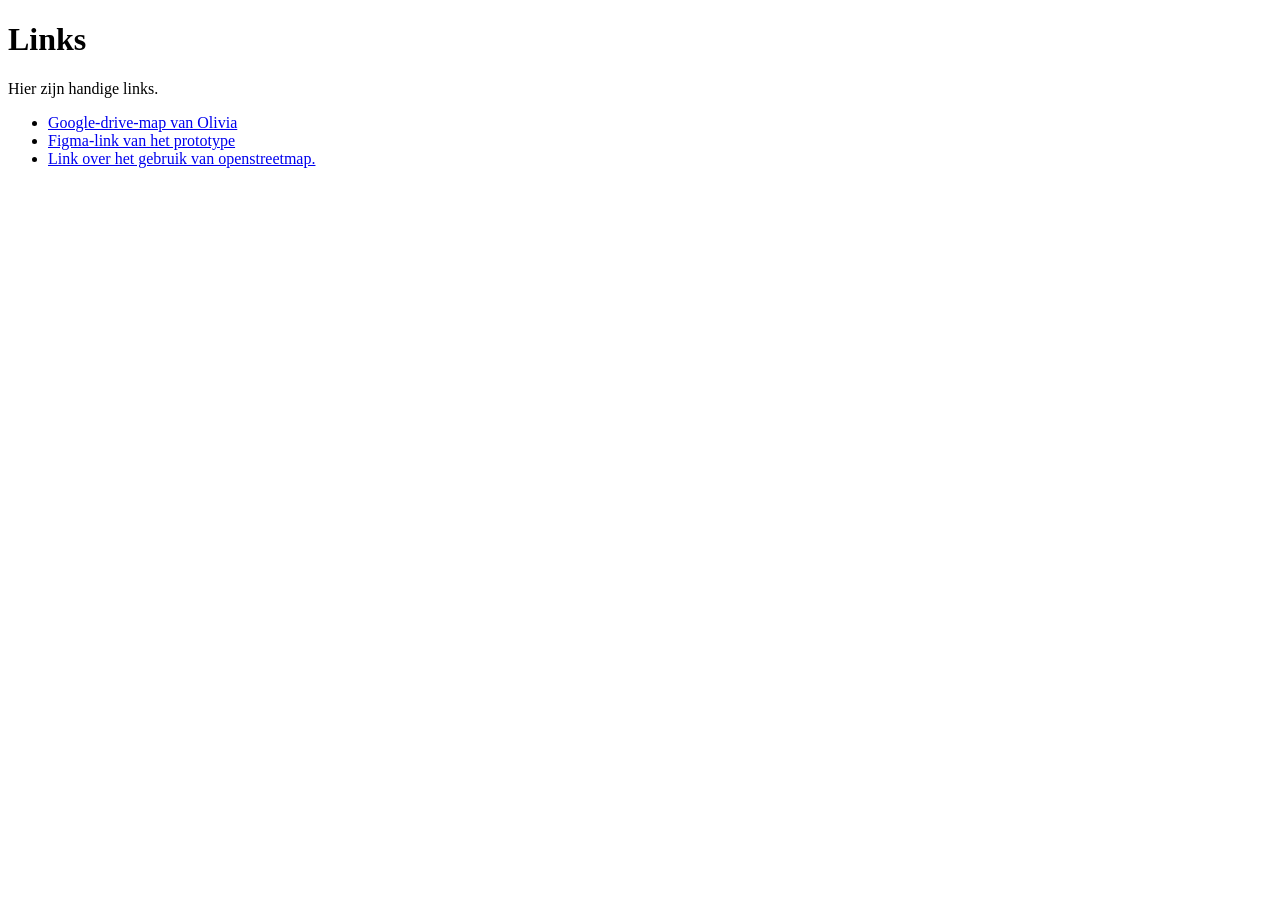
==== links.html @ 6b4ad4d8 "#3 - Er is een pagina met handige links." ====
<!DOCTYPE html>
<html lang="nl">

<head>
    <meta charset="UTF-8">
    <meta name="viewport" content="width=device-width, initial-scale=1.0">
    <title>Links</title>
    <!-- <link rel="stylesheet" href="styles/style.css"> -->
</head>

<body>
    <h1>Links</h1>

    <p>Hier zijn handige links.</p>

    <ul>
        <li>
            <a href="https://drive.google.com/drive/folders/1J8wPt9KyNVdu3VC3MiVc7gkCR86h8-wR?usp=sharing">
                Google-drive-map van Olivia
            </a>

        </li>
        <li>
            <a
                href="https://www.figma.com/design/9UctVXSWnspKX72xtLvNQ5/Prototype-Bloemenveld?node-id=729-8198&t=oMo0KL9d9eyx2MVk-0">
                Figma-link van het prototype
            </a>
        </li>
        <li>
            <a href="https://switch2osm.org/">
                Link over het gebruik van openstreetmap.
            </a>
        </li>
    </ul>

</body>

</html>
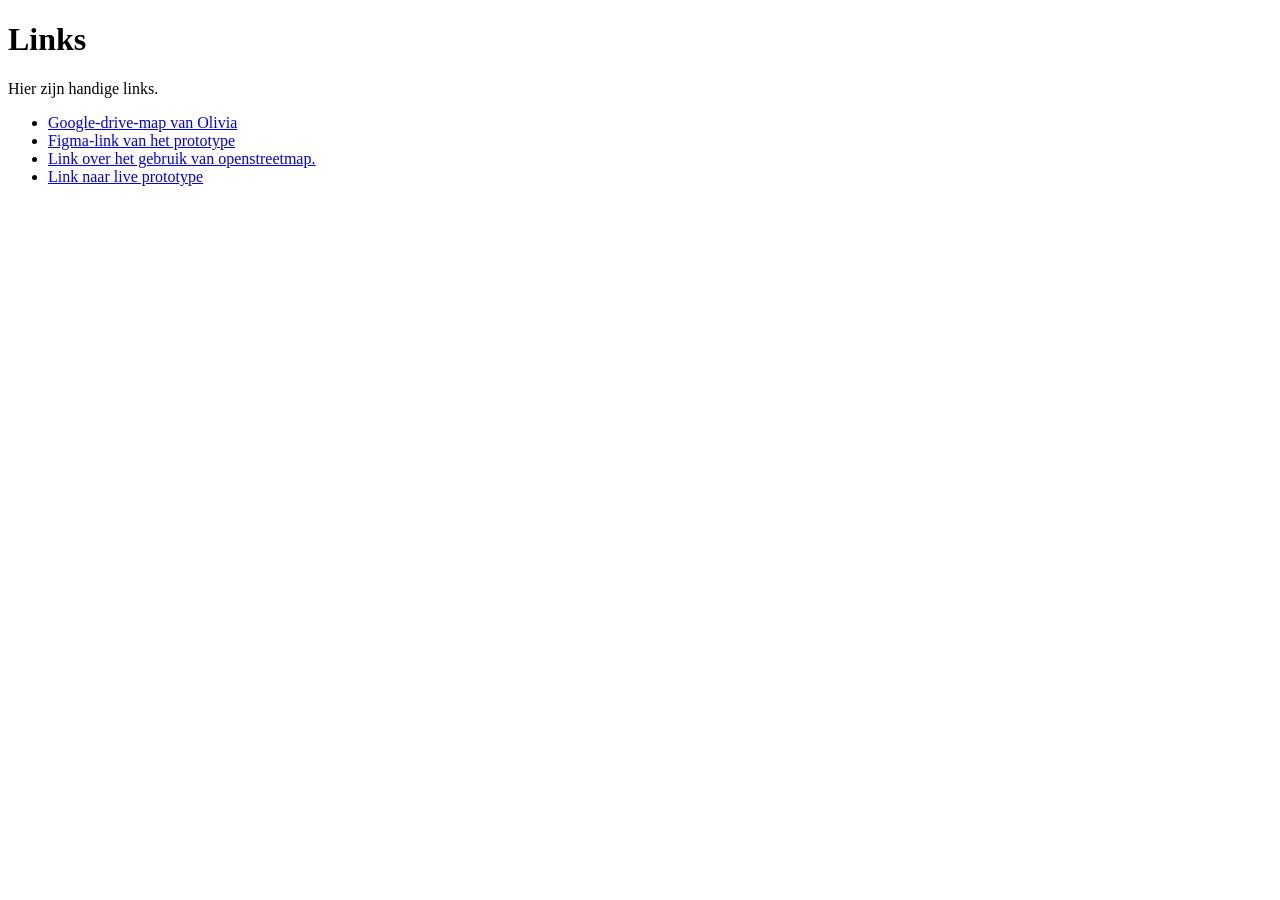
==== commit f62dbbee: "#4 - Er is een home-pagina, maar de inhoud ervan zal pas later bepaald worden." ====
--- a/links.html
+++ b/links.html
@@ -31,6 +31,9 @@
                 Link over het gebruik van openstreetmap.
             </a>
         </li>
+        <li>
+            <a href="https://pleasurable-ui-xr0z.onrender.com/">Link naar live prototype</a>
+        </li>
     </ul>
 
 </body>
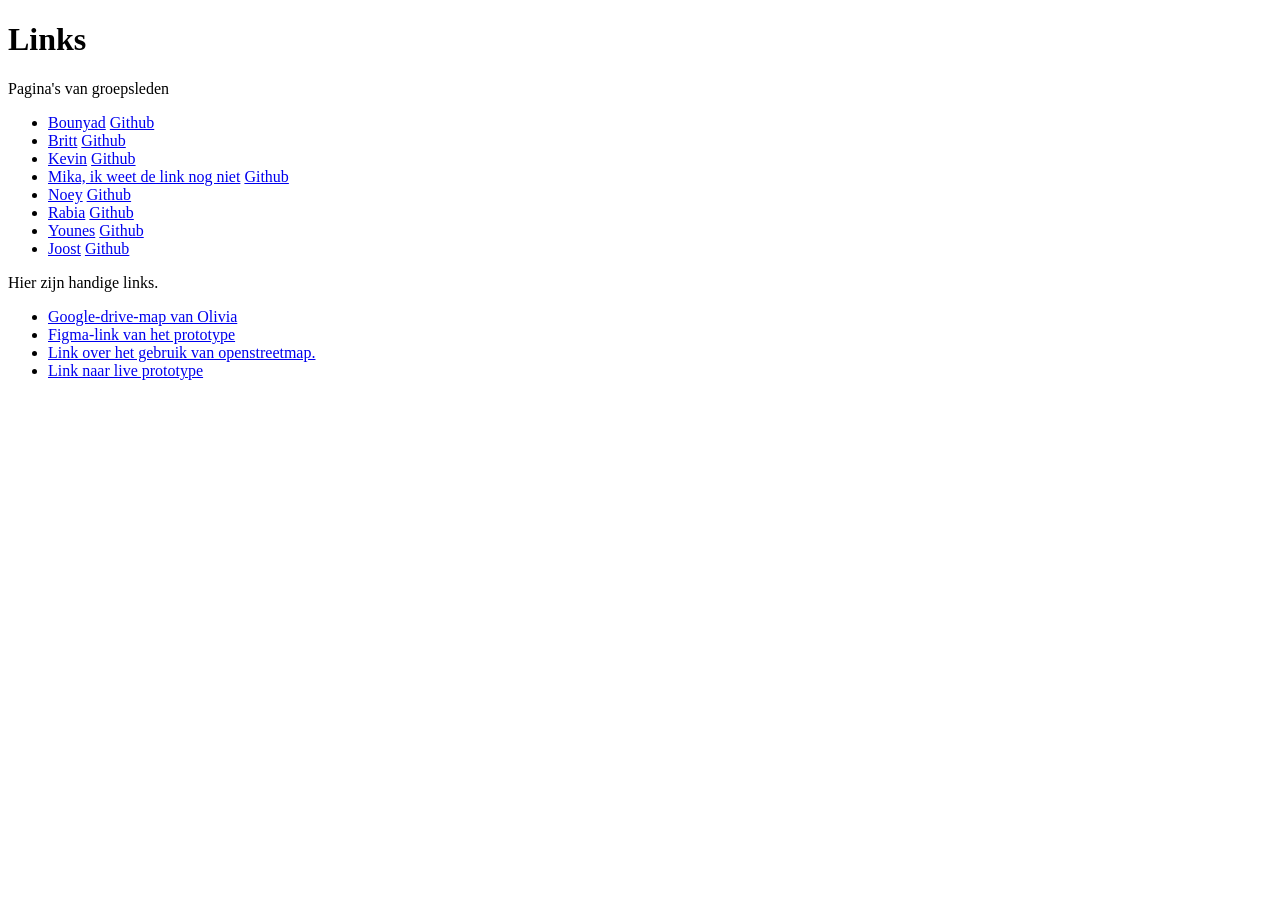
==== commit e9da8123: "#10 - Links naar de pagina's van de groepsleden" ====
--- a/links.html
+++ b/links.html
@@ -10,6 +10,32 @@
 
 <body>
     <h1>Links</h1>
+
+    <p>Pagina's van groepsleden</p>
+
+    <ul>
+        <li><a href="https://crazeygruy.github.io/Sprint-2--Bloemendaal-Frankendaal/">Bounyad</a>
+            <a href="https://github.com/Crazeygruy/the-client-website">Github</a>
+        </li>
+        <li><a href="https://brittvegt.github.io/the-client-website/">Britt</a>
+            <a href="https://github.com/BrittVegt/the-client-website">Github</a>
+        </li>
+        <li><a href="https://kevinz2004.github.io/Bloemenveld-Frankendael/">Kevin</a> <a
+                href="https://github.com/KevinZ2004/Bloemenveld-Frankendael">Github</a></li>
+        <li><a href="#">Mika, ik weet de link nog niet</a> <a
+                href="https://github.com/mikahartono007/the-client-website">Github</a></li>
+        <li><a href="https://noeyoo26.github.io/the-client-website-sprint2/">Noey</a> <a
+                href="https://github.com/Noeyoo26/the-client-website-sprint2">Github</a></li>
+        <li><a href="https://rabiaarkan.github.io/the-client-website/">Rabia</a>
+            <a href="https://github.com/rabiaarkan/the-client-website">Github</a>
+        </li>
+        <li><a href="https://youneselkharraz.github.io/the-client-website/">Younes</a>
+            <a href="https://github.com/Youneselkharraz/the-client-website">Github</a>
+        </li>
+        <li><a href="https://s2108887.github.io/the-client-website/">Joost</a> <a
+                href="https://github.com/S2108887/the-client-website">Github</a>
+        </li>
+    </ul>
 
     <p>Hier zijn handige links.</p>
 
